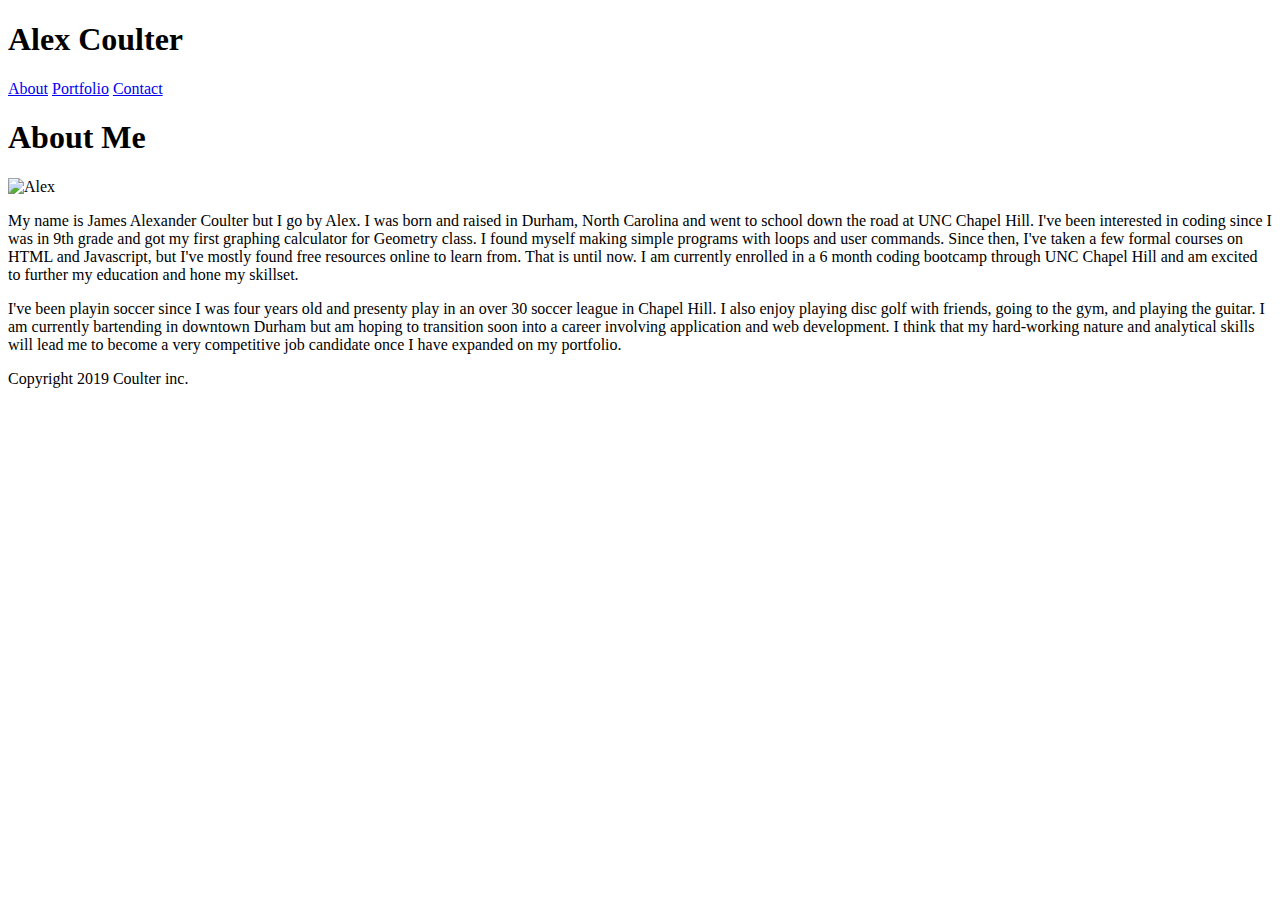
==== index.html @ 8cc881b5 "Update index.html" ====
<!DOCTYPE html>
<html lang = 'en'>
<head>
    <title>Portfolio</title>
    <link href='assets/CSS/style.css' rel='stylesheet'>
</head>

<body>
<div class = "content">
<div id = "header">
    <div id = "headerContent">
        <h1>Alex Coulter</h1>

        <div id = 'links'>
            <a href = "index.html">About</a>
            <a href = "portfolio.html">Portfolio</a>
            <a href = "contact.html">Contact</a>
         </div>
    </div>
</div>

<div id = "main">
    <div id = "mainContent">
        <h1>About Me</h1>

        <img src = "assets/Images/me.jpg" class = "mePic" alt = "Alex">

        <p>My name is James Alexander Coulter but I go by Alex.  I was born and raised in Durham, North Carolina and went
        to school down the road at UNC Chapel Hill.  I've been interested in coding since I was in 9th grade and got my first graphing calculator for Geometry class. I found myself making simple programs with loops and user commands.
        Since then, I've taken a few formal courses on HTML and Javascript, but I've mostly found free resources online to
        learn from.  That is until now.  I am currently enrolled in a  6 month coding bootcamp through UNC Chapel Hill and am excited to further my education and hone my skillset.</p>
        <p> </p>
        <p>I've been playin soccer since I was four years old and presenty play in an over 30 soccer league
        in Chapel Hill.  I also enjoy playing disc golf with friends, going to the gym, and playing the guitar.  I am 
        currently bartending in downtown Durham but am hoping to transition soon into a career involving application and web development.  I think that my hard-working nature and analytical skills will lead me to become a very competitive job candidate once I have expanded on my portfolio.
        </p>
        
    </div>
</div>
</div>

<footer class = 'footer'>Copyright 2019 Coulter inc.</footer>

</body>
</html>
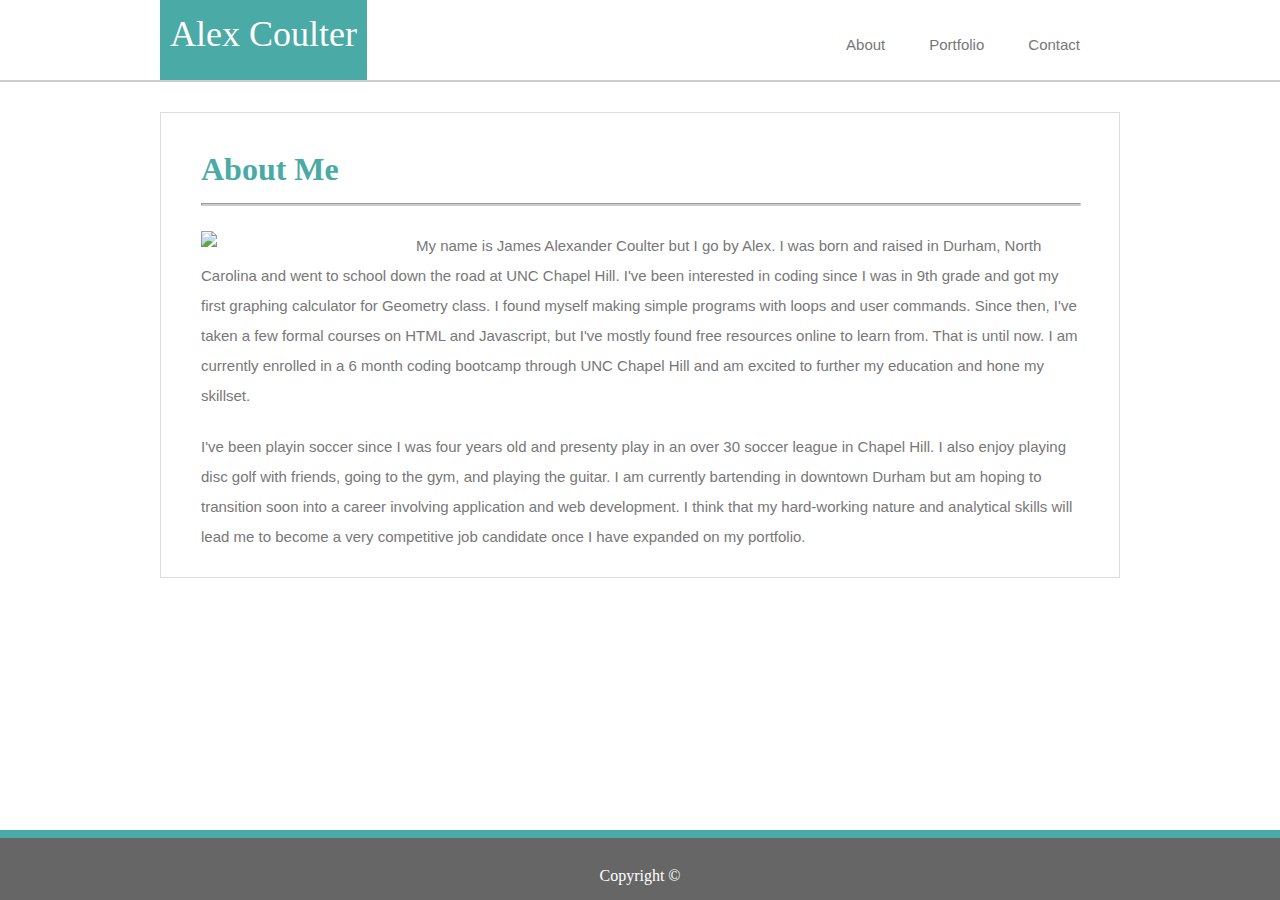
==== commit 67df1207: "fixed footer" ====
--- a/index.html
+++ b/index.html
@@ -1,45 +1,57 @@
 <!DOCTYPE html>
-<html lang = 'en'>
-<head>
-    <title>Portfolio</title>
-    <link href='assets/CSS/style.css' rel='stylesheet'>
-</head>
+<html>
+  <head>
+    <title>My Portfolio</title>
+   
+    <link href='assets/CSS/reset.css' rel='stylesheet'>
+    <link href='assets/CSS/style2.css' rel='stylesheet'>
+  </head>
 
 <body>
-<div class = "content">
-<div id = "header">
-    <div id = "headerContent">
-        <h1>Alex Coulter</h1>
+  <div class = "wrapper">
+  <header>
+    <section class = "container">
+      <a class = "logo" href ="index.html">Alex Coulter</a>
+      <nav>
+        <a href="index.html">About</a>
+        <a href="portfolio.html">Portfolio</a>
+        <a href="contact.html">Contact</a>
+      </nav>
+    </section>
+  </header>
+  <main>
+    <section class = "container">
+      <h1>About Me</h1>
+      <hr class = "line">
+      <img class = "me-pic" src = "assets/Images/me.jpg">
+      <p>My name is James Alexander Coulter but I go by Alex. I was born and raised in Durham, North Carolina
+        and went
+        to school down the road at UNC Chapel Hill. I've been interested in coding since I was in 9th grade
+        and got my first graphing calculator for Geometry class. I found myself making simple programs with
+        loops and user commands.
+        Since then, I've taken a few formal courses on HTML and Javascript, but I've mostly found free
+        resources online to
+        learn from. That is until now. I am currently enrolled in a 6 month coding bootcamp through UNC
+        Chapel Hill and am excited to further my education and hone my skillset.</p>
+        <br>
+    
+    <p>I've been playin soccer since I was four years old and presenty play in an over 30 soccer league
+        in Chapel Hill. I also enjoy playing disc golf with friends, going to the gym, and playing the
+        guitar. I am
+        currently bartending in downtown Durham but am hoping to transition soon into a career involving
+        application and web development. I think that my hard-working nature and analytical skills will lead
+        me to become a very competitive job candidate once I have expanded on my portfolio.
+    </p>
+    </section>
+  </main>
+  
+ <div class = "push"></div>
+  </div>
+  <footer>
+    <footer class = "footer">Copyright &copy; 
 
-        <div id = 'links'>
-            <a href = "index.html">About</a>
-            <a href = "portfolio.html">Portfolio</a>
-            <a href = "contact.html">Contact</a>
-         </div>
-    </div>
-</div>
+  </footer>
 
-<div id = "main">
-    <div id = "mainContent">
-        <h1>About Me</h1>
-
-        <img src = "assets/Images/me.jpg" class = "mePic" alt = "Alex">
-
-        <p>My name is James Alexander Coulter but I go by Alex.  I was born and raised in Durham, North Carolina and went
-        to school down the road at UNC Chapel Hill.  I've been interested in coding since I was in 9th grade and got my first graphing calculator for Geometry class. I found myself making simple programs with loops and user commands.
-        Since then, I've taken a few formal courses on HTML and Javascript, but I've mostly found free resources online to
-        learn from.  That is until now.  I am currently enrolled in a  6 month coding bootcamp through UNC Chapel Hill and am excited to further my education and hone my skillset.</p>
-        <p> </p>
-        <p>I've been playin soccer since I was four years old and presenty play in an over 30 soccer league
-        in Chapel Hill.  I also enjoy playing disc golf with friends, going to the gym, and playing the guitar.  I am 
-        currently bartending in downtown Durham but am hoping to transition soon into a career involving application and web development.  I think that my hard-working nature and analytical skills will lead me to become a very competitive job candidate once I have expanded on my portfolio.
-        </p>
-        
-    </div>
-</div>
-</div>
-
-<footer class = 'footer'>Copyright 2019 Coulter inc.</footer>
 
 </body>
-</html>
+</html>--- a/assets/CSS/style2.css
+++ b/assets/CSS/style2.css
@@ -0,0 +1,163 @@
+html {
+  -webkit-box-sizing: border-box;
+  -moz-box-sizing: border-box;
+  box-sizing: border-box;
+  height: 100%;
+}
+*, *:before, *:after {
+  -webkit-box-sizing: inherit;
+  -moz-box-sizing: inherit;
+  box-sizing: inherit;
+ 
+  }
+
+body{
+    background-image: url('../Images/bg.png');
+    margin:0px;
+    padding:0px;
+    height: 100%;
+    }
+
+  
+p, a{
+  font-family: 'Arial', 'Helvetica Neue', Helvetica, sans-serif;
+  color:#777777;
+  text-decoration:none;
+  font-size:15px;
+  line-height:2;
+  padding-bottom: 5px;
+  
+
+}
+
+header {
+  background-color: #ffffff;
+  border-bottom: 2px solid #cccccc;
+  width:100%; 
+  margin:0 auto;
+  
+}
+
+.container {
+  margin:0 auto;
+  width: 960px;
+  overflow: hidden;
+  padding: 20px 40px 20px 40px;
+  position: relative;
+  
+}
+  
+.logo{
+    font-family: 'Georgia', Times, 'Times New Roman', serif;
+    background-color: #4aaaa5;
+    color: #ffffff;
+    display:inline-block;
+    margin-bottom:0px;
+    padding: 10px;
+    font-size:36px;
+    position: absolute;
+    bottom:0;
+    left:0;
+   
+}
+
+nav {
+    float: right;
+    margin-top: 10px;
+}
+
+nav a {
+    padding-left: 40px;
+
+}
+
+main {
+    background-color: #ffffff;
+    border: 1px solid #dddddd;
+    width: 960px;
+    margin:0 auto;
+    margin-top: 30px;
+
+}
+
+main h1{
+    
+  padding-bottom: 10px;
+  padding-top: 20px;
+  color: #4aaaa5;
+  font-weight: bold;
+  font-size: 32px;
+  font-family: 'Georgia', Times, 'Times New Roman', serif;
+}
+
+
+.line {
+  color:gray;
+  border-bottom: 2px solid #cccccc;
+  margin-bottom: 25px;
+}
+
+.me-pic {
+  float: left;
+  width: 200px;
+  margin-right: 15px;
+  margin-bottom: 10px;
+}
+
+
+
+textarea {
+    width: 880px;
+}
+
+
+.picContainer {
+float:left;
+width: 34%;
+height:100%;
+position: relative;
+margin:20px;
+
+}
+
+.picContainer img {
+margin: 0 auto;
+width: 200px;
+height: 200px;
+display: flex;
+justify-content: center;
+
+}
+
+.picText {
+position: absolute;
+display:block;
+bottom: 5%;
+left:50px;
+width:200px;
+text-align: center;
+background-color: #4aaaa5;
+color: white;
+padding:10px 0px 10px 0px;
+}
+
+
+.wrapper {
+  min-height: 100%;
+  margin-bottom:-70px;
+
+}
+.push {
+height: 70px;
+}
+
+.footer  {
+  height:70px; 
+  background-color:#666666;
+  border-top: 8px solid #4aaaa5;
+  color:white;
+  padding-top:30px;
+  text-align: center;
+  width:100%;
+
+}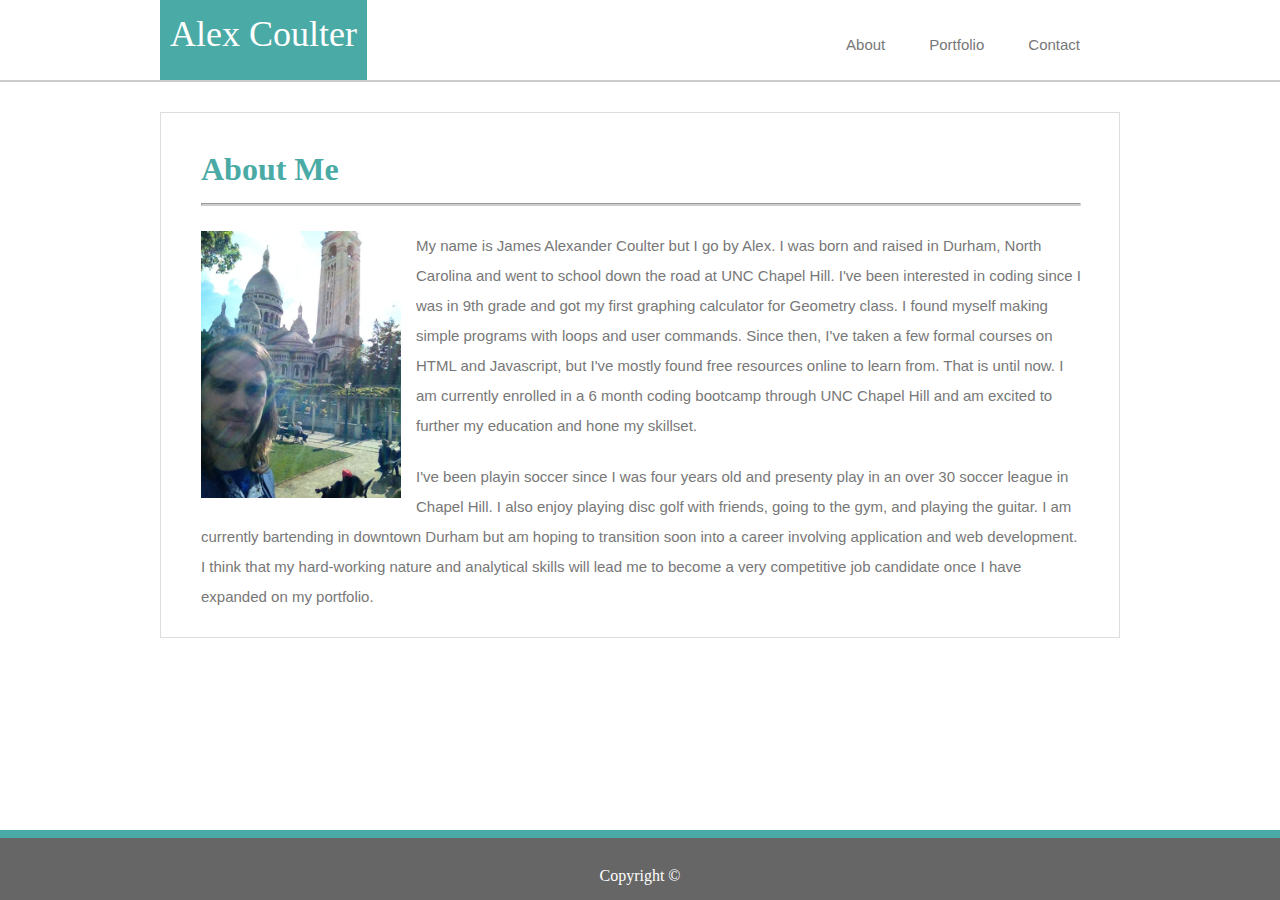
==== commit cb22a887: "changed picture" ====
--- a/index.html
+++ b/index.html
@@ -23,7 +23,7 @@
     <section class = "container">
       <h1>About Me</h1>
       <hr class = "line">
-      <img class = "me-pic" src = "assets/Images/me.jpg">
+      <img class = "me-pic" src = "assets/Images/me2.jpg">
       <p>My name is James Alexander Coulter but I go by Alex. I was born and raised in Durham, North Carolina
         and went
         to school down the road at UNC Chapel Hill. I've been interested in coding since I was in 9th grade
@@ -54,4 +54,4 @@
 
 
 </body>
-</html>+</html>
--- a/assets/CSS/style2.css
+++ b/assets/CSS/style2.css
@@ -3,11 +3,13 @@
   -moz-box-sizing: border-box;
   box-sizing: border-box;
   height: 100%;
+  overflow:scroll;
 }
 *, *:before, *:after {
   -webkit-box-sizing: inherit;
   -moz-box-sizing: inherit;
   box-sizing: inherit;
+  
  
   }
 
@@ -117,7 +119,6 @@
 height:100%;
 position: relative;
 margin:20px;
-
 }
 
 .picContainer img {
@@ -126,6 +127,7 @@
 height: 200px;
 display: flex;
 justify-content: center;
+
 
 }
 
